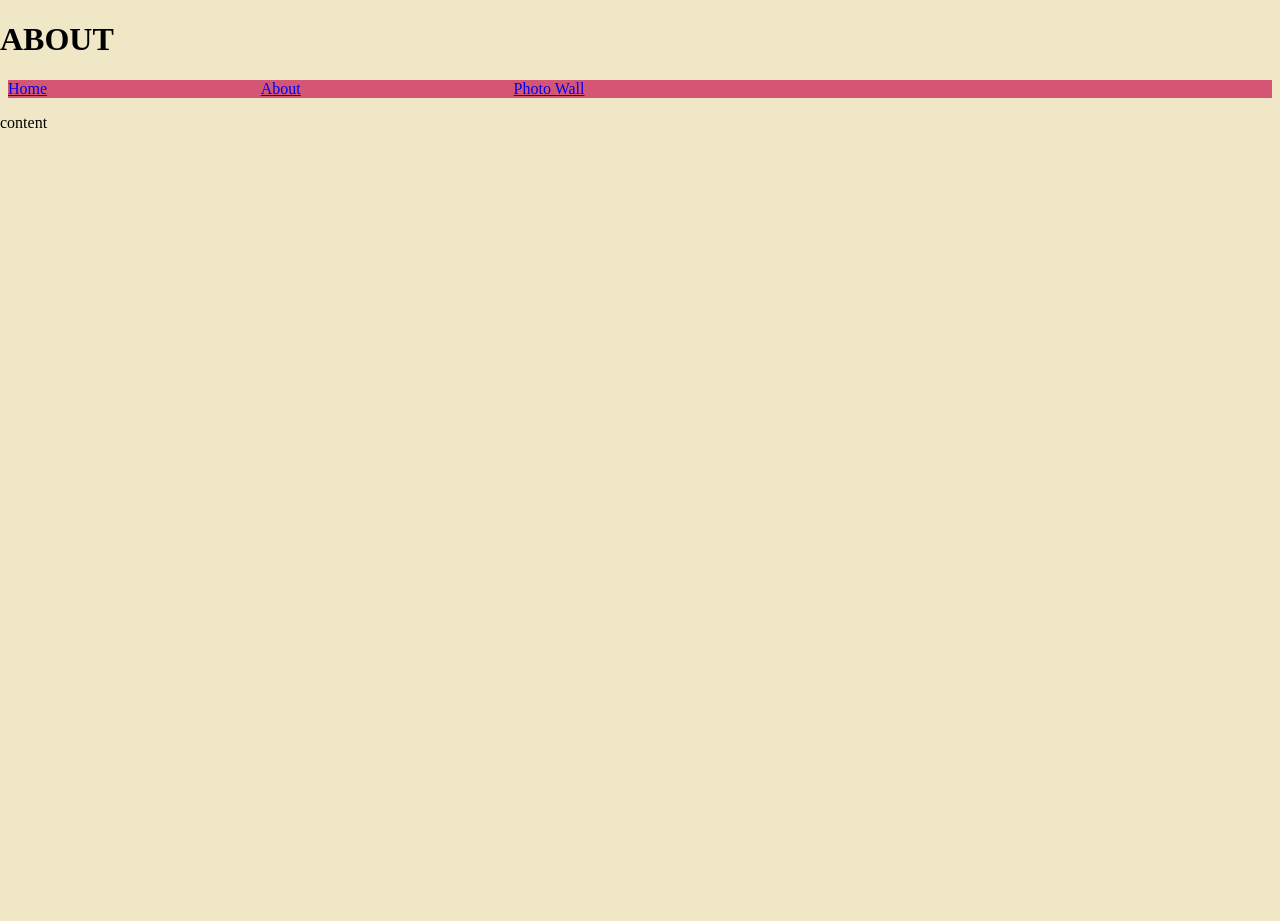
==== about.html @ bd19332b "cm523-project-starter" ====
<!DOCTYPE html>
<html lang="en">
  <head>
    <meta charset="UTF-8" />
    <meta http-equiv="X-UA-Compatible" content="IE=edge" />
    <meta name="viewport" content="width=device-width, initial-scale=1.0" />
    <!-- PUT A TITLE IN HERE -->
    <title>This is the demo</title>
    <!-- PUT A DESCRIPTION IN HERE -->
    <meta name="description" content="describe content of the page here...." />
    <!-- LINK TO NORMALIZE (FOR CONSISTENCY) -->
    <link rel="stylesheet" href="styles/normalize.css" />
    <!-- LINK TO ANY FRAMEWORK STYLES HERE-->
    
    <!-- LINK TO YOUR STYLES -->
    <link rel="stylesheet" href="styles/styles.css" />
    <!-- LINK TO EXTERNAL JS LIBRARIES HERE -->
    <!-- LINK TO YOUR JS HERE. NOTE THE DEFER ATTRIBUTE. -->
    <script src="scripts/scripts.js" defer></script>
  </head>

  <body>
    <h1> ABOUT </h1>

     <nav>
    <a href="index.html">Home</a>
    <a href="about.html">About</a>
    <a href="frame.html">Photo Wall</a>
    </nav>

    <p> content </p>
  </body>

</html>
---- styles/styles.css ----
/* ===== YOUR CSS GOES HERE ===== */
/* ===== START BY IMPORTING YOUR FONTS ===== */ 
/* ===== NEXT WRITE GLOBAL STYLES, THEN USE MEDIA QUERIES FOR LAYOUT/STYLE ADJUSTMENTS ===== */
/* ===== STARTER CSS BELOW FOR body AND p IS JUST AN EXAMPLE... YOU MAY DELETE IT ===== */


body {
    min-height: 100vh;
    background: #F0E7C7;
    margin: 0;
}



nav {
    display: grid;
    grid-template-columns: 1fr 1fr 1fr 2fr;
    justify-content: space-evenly;
    margin: .5em;
    color: #560100;
    background-color: #D55574;
    max-height: 5vh;
}

nav h1 {
    font-size: inline;
}
.container{
    display: grid;
    grid-template-columns: 22% 22% auto;
    grid-template-areas: "menu sidebar content";
    padding: .5em;
    column-gap: 1px;
    align-items: center;
}

.container div {
    max-height: 100vh;
    min-height:fit-content;
    margin: 0;
}


h1{
    font-family: lobster, cursive;
    text-size-adjust: inherit;
}

.container div.menu {
    grid-area: menu;
    border: 1px solid #560100;
    column-height: 90vh;
}

.container div.sidebar {
    grid-area: sidebar;
    border: 1px solid #560100;
    column-height: 90vh;
}

.container div.content {
    grid-area: content;
    justify-content: center;
    align-items: center;
    border: 1px solid #560100;
    column-height: 90vh;
}

button {
    margin-top: 2px;
    font-family: merriwether sans, sans-serif;
    color: #560100
    border-radius: 10px;
    padding: 1em 2em;
    font-size: larger;
    width: 20vw;
}

button:hover {
    box-shadow: .5em .5em 1em #D55574;
}

#skin {
    background-repeat: no-repeat;
    position: absolute;
    margin-left: 1em;
}
#hair {
    position: absolute;
    background-repeat: no-repeat;
}

#eyes {
    background-repeat: no-repeat;
    position: absolute;
    margin-left: 1em;
}

#mouth {
    background-repeat: no-repeat;
    position: absolute;
    margin-left: 1em;
}
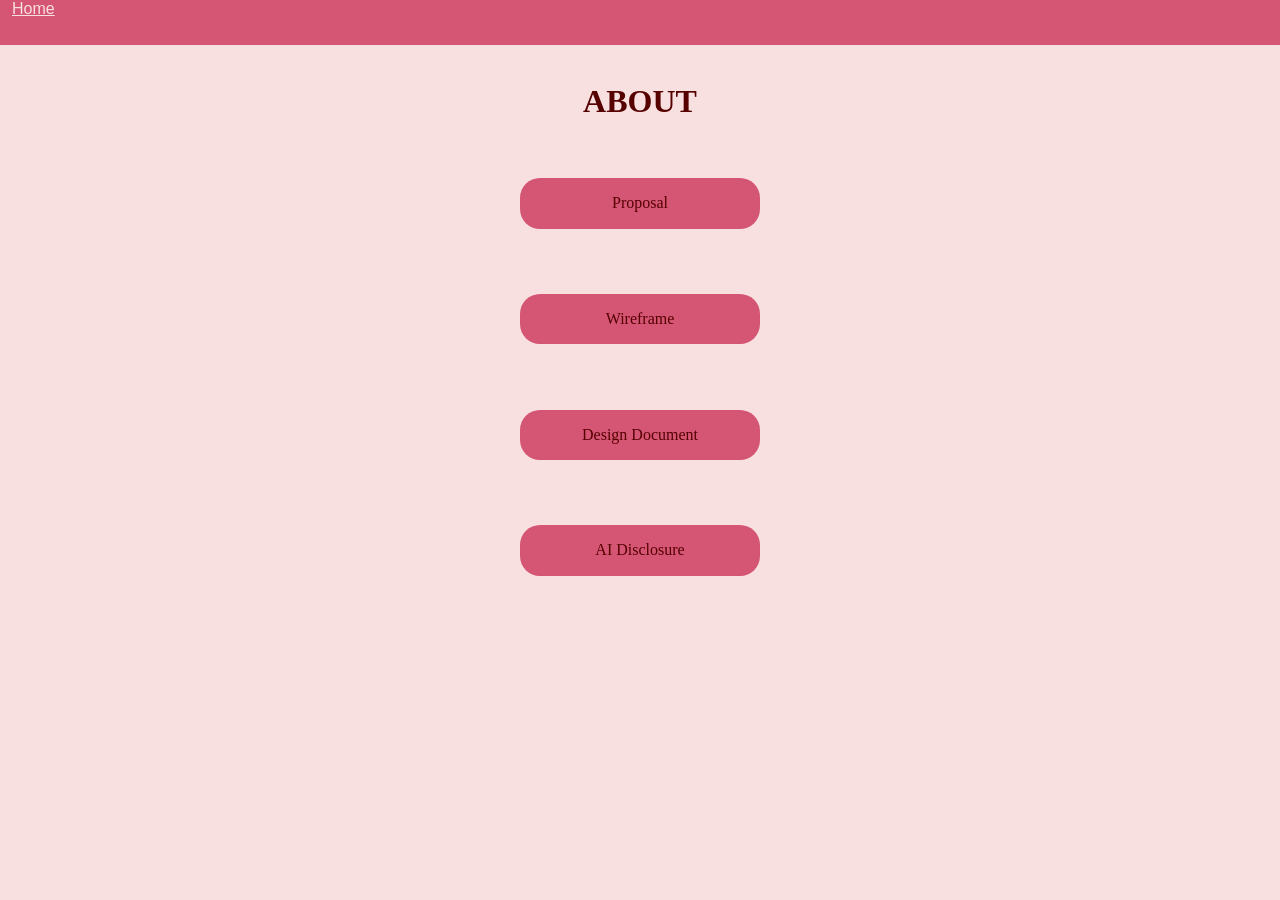
==== commit fd55086b: "added about page" ====
--- a/about.html
+++ b/about.html
@@ -13,22 +13,25 @@
     <!-- LINK TO ANY FRAMEWORK STYLES HERE-->
     
     <!-- LINK TO YOUR STYLES -->
-    <link rel="stylesheet" href="styles/styles.css" />
+    <link rel="stylesheet" href="styles/about.css" />
     <!-- LINK TO EXTERNAL JS LIBRARIES HERE -->
     <!-- LINK TO YOUR JS HERE. NOTE THE DEFER ATTRIBUTE. -->
-    <script src="scripts/scripts.js" defer></script>
+    <script src="scripts/about.js" defer></script>
   </head>
 
   <body>
+  <nav>
+  <a href="index.html">Home</a>
+  </nav>
+    <div class="title">
     <h1> ABOUT </h1>
-
-     <nav>
-    <a href="index.html">Home</a>
-    <a href="about.html">About</a>
-    <a href="frame.html">Photo Wall</a>
-    </nav>
-
-    <p> content </p>
+    </div>
+    <div class="project">
+      <div class="proposal" id="proposal">Proposal</div>
+      <div class="wireframe" id="wireframe">Wireframe</div>
+      <div class="design-doc" id="design-doc">Design Document</div>
+      <div class="ai-disclosure" id="ai-disclosure">AI Disclosure</div>
+    </div>
   </body>
 
 </html>
--- a/styles/about.css
+++ b/styles/about.css
@@ -0,0 +1,82 @@
+body{
+    background-color: #F8E0E1;
+}
+nav {
+    background-color: #D55574;
+    color: #560100;
+    min-height: 5vh;
+    width: 100vw;
+}
+nav a{
+    background-color: #D55574;
+    max-height: 10vh;
+    padding-left: .75em;
+    border: 0;
+    color: #F8E0E1;
+    font-size: 1rem;
+    font-family: Helvetica, sans-serif;
+}
+@media only screen and (min-width: 800px) {
+
+ .nav {
+   font-size: 1.2em;
+   font-weight: bold;
+   color: #560100; 
+   text-decoration: none;
+   margin-left:20px;
+   margin-right:20px;
+ }
+}
+
+.title {
+    color:#560100;
+    margin-left: auto;
+    margin-right: auto;
+    margin-top: 3%;
+    margin-bottom: 3%;
+    justify-content: center;
+    text-align: center;
+}
+
+.project {
+  margin: auto;
+  display: grid;
+  width: 50vw;
+  grid-template-rows: 10vh 10vh 10vh 10vh;
+  grid-gap: 2vw;
+  grid-auto-rows: 30vw;
+  justify-content: center;
+  align-items: center;
+}
+
+.project div {
+  display:grid;
+  border-radius: 20px;
+  color:#560100;
+  background-color: #D55574;
+  justify-content: center;
+  width: 15em;
+  padding: 1em 0;
+  margin: 1.5em;
+  text-align: center;
+}
+
+.proposal {
+  grid-column: auto;
+  grid-row: 1;
+}
+
+.wireframe {
+  grid-column: auto;
+  grid-row: 2;
+}
+
+.uxReport {
+  grid-column: auto;
+  grid-row: 3;
+}
+
+.project {
+  margin-bottom: 4em;
+}
+
